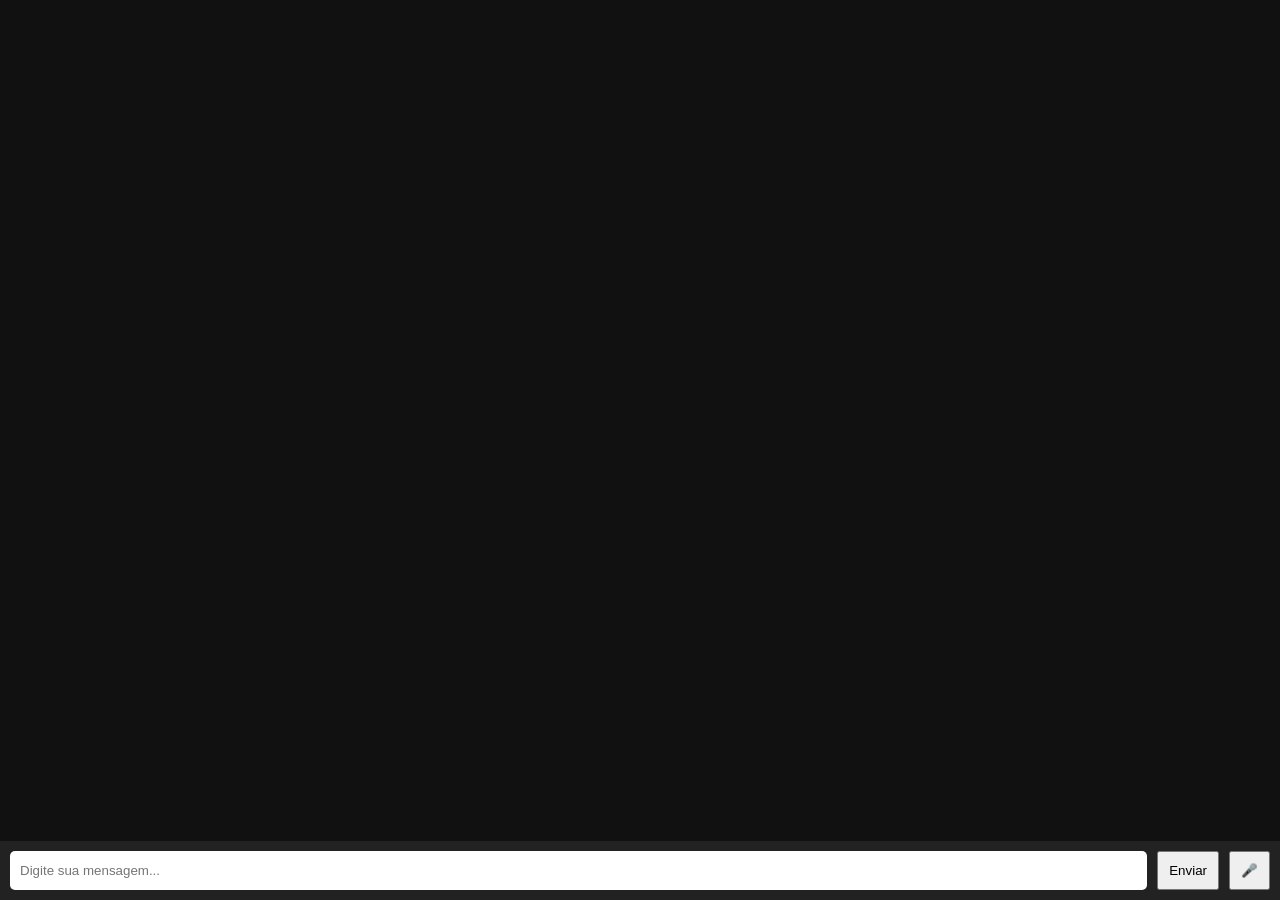
==== index.html @ 20d728d0 "Primeira versão da LIZA" ====
<!DOCTYPE html>
<html>
<head>
  <meta charset="UTF-8">
  <title>L.I.Z.A</title>

  <style>
    body {
      font-family: Arial;
      background: #111;
      color: white;
      margin: 0;
      display: flex;
      flex-direction: column;
      height: 100vh;
    }

    #chat {
      flex: 1;
      padding: 10px;
      overflow-y: auto;
    }

    .msg {
      margin: 10px 0;
    }

    .user {
      color: #4fc3f7;
    }

    .bot {
      color: #81c784;
    }

    #inputArea {
      display: flex;
      padding: 10px;
      background: #222;
    }

    input {
      flex: 1;
      padding: 10px;
      border: none;
      border-radius: 5px;
    }

    button {
      margin-left: 10px;
      padding: 10px;
      cursor: pointer;
    }
  </style>
</head>

<body>

<div id="chat"></div>

<div id="inputArea">
  <input id="msg" placeholder="Digite sua mensagem...">
  <button onclick="enviar()">Enviar</button>
  <button onclick="falar()">🎤</button>
</div>

<script>

const API_URL = "http://10.5.48.221:10000/chat";

async function enviar() {

  let msg = document.getElementById("msg").value;

  if (!msg) return;

  addMsg("Você", msg, "user");

  document.getElementById("msg").value = "";

  try {

    let res = await fetch(API_URL, {
      method: "POST",
      headers: {
        "Content-Type": "application/json"
      },
      body: JSON.stringify({ message: msg })
    });

    let data = await res.json();

    addMsg("L.I.Z.A", data.response, "bot");

    falarTexto(data.response);

  } catch (erro) {

    addMsg("ERRO", erro, "bot");

  }
}

function addMsg(nome, texto, classe) {
  let div = document.createElement("div");
  div.className = "msg " + classe;
  div.innerHTML = `<b>${nome}:</b> ${texto}`;
  document.getElementById("chat").appendChild(div);
}

function falarTexto(texto) {
  let speech = new SpeechSynthesisUtterance(texto);
  speech.lang = "pt-BR";
  speechSynthesis.speak(speech);
}

function falar() {

  let recognition = new (window.SpeechRecognition || window.webkitSpeechRecognition)();
  recognition.lang = "pt-BR";

  recognition.onresult = function(event) {
    document.getElementById("msg").value = event.results[0][0].transcript;
    enviar();
  };

  recognition.start();
}

</script>

</body>
</html>
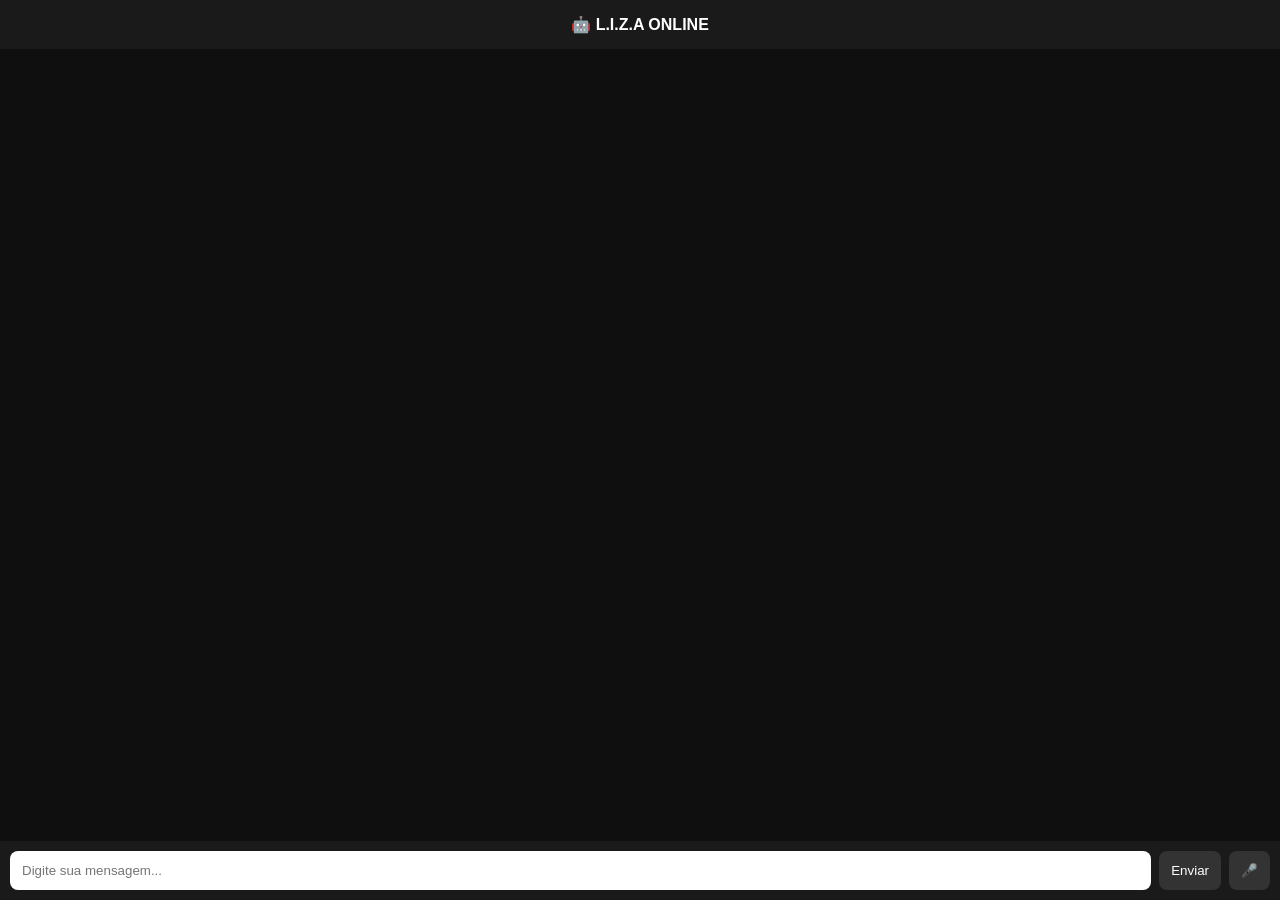
==== commit dfdc2079: "corrige frontend" ====
--- a/index.html
+++ b/index.html
@@ -1,60 +1,90 @@
 <!DOCTYPE html>
-<html>
+<html lang="pt-br">
 <head>
-  <meta charset="UTF-8">
-  <title>L.I.Z.A</title>
-
-  <style>
-    body {
-      font-family: Arial;
-      background: #111;
-      color: white;
-      margin: 0;
-      display: flex;
-      flex-direction: column;
-      height: 100vh;
-    }
-
-    #chat {
-      flex: 1;
-      padding: 10px;
-      overflow-y: auto;
-    }
-
-    .msg {
-      margin: 10px 0;
-    }
-
-    .user {
-      color: #4fc3f7;
-    }
-
-    .bot {
-      color: #81c784;
-    }
-
-    #inputArea {
-      display: flex;
-      padding: 10px;
-      background: #222;
-    }
-
-    input {
-      flex: 1;
-      padding: 10px;
-      border: none;
-      border-radius: 5px;
-    }
-
-    button {
-      margin-left: 10px;
-      padding: 10px;
-      cursor: pointer;
-    }
-  </style>
+<meta charset="UTF-8">
+<title>L.I.Z.A</title>
+
+<style>
+body {
+  margin: 0;
+  font-family: Arial;
+  background: #0f0f0f;
+  color: white;
+  display: flex;
+  flex-direction: column;
+  height: 100vh;
+}
+
+header {
+  padding: 15px;
+  background: #1a1a1a;
+  text-align: center;
+  font-weight: bold;
+}
+
+#chat {
+  flex: 1;
+  padding: 10px;
+  overflow-y: auto;
+}
+
+.msg {
+  max-width: 80%;
+  padding: 10px;
+  margin: 8px;
+  border-radius: 10px;
+  line-height: 1.4;
+  white-space: pre-wrap;
+}
+
+.user {
+  background: #1976d2;
+  margin-left: auto;
+}
+
+.bot {
+  background: #2e7d32;
+  margin-right: auto;
+}
+
+#inputArea {
+  display: flex;
+  padding: 10px;
+  background: #1a1a1a;
+}
+
+input {
+  flex: 1;
+  padding: 12px;
+  border: none;
+  border-radius: 8px;
+  outline: none;
+}
+
+button {
+  margin-left: 8px;
+  padding: 12px;
+  border: none;
+  border-radius: 8px;
+  cursor: pointer;
+  background: #333;
+  color: white;
+}
+
+button:hover {
+  background: #444;
+}
+
+.typing {
+  font-style: italic;
+  opacity: 0.6;
+}
+</style>
 </head>
 
 <body>
+
+<header>🤖 L.I.Z.A ONLINE</header>
 
 <div id="chat"></div>
 
@@ -66,66 +96,139 @@
 
 <script>
 
-const API_URL = "http://10.5.48.221:10000/chat";
+function addMsg(texto, classe) {
+
+  const div = document.createElement("div");
+
+  div.className = "msg " + classe;
+  div.textContent = texto;
+
+  document.getElementById("chat").appendChild(div);
+
+  document.getElementById("chat").scrollTop =
+    document.getElementById("chat").scrollHeight;
+}
+
+function typing() {
+
+  const div = document.createElement("div");
+
+  div.className = "msg bot typing";
+  div.id = "typing";
+
+  div.textContent = "L.I.Z.A está digitando...";
+
+  document.getElementById("chat").appendChild(div);
+}
+
+function removeTyping() {
+
+  const el = document.getElementById("typing");
+
+  if (el) {
+    el.remove();
+  }
+}
 
 async function enviar() {
 
-  let msg = document.getElementById("msg").value;
+  let msg = document.getElementById("msg").value.trim();
 
   if (!msg) return;
 
-  addMsg("Você", msg, "user");
+  addMsg("Você: " + msg, "user");
 
   document.getElementById("msg").value = "";
 
+  typing();
+
   try {
 
-    let res = await fetch(API_URL, {
+    let res = await fetch("/chat", {
       method: "POST",
       headers: {
         "Content-Type": "application/json"
       },
-      body: JSON.stringify({ message: msg })
+      body: JSON.stringify({
+        message: msg
+      })
     });
 
     let data = await res.json();
 
-    addMsg("L.I.Z.A", data.response, "bot");
-
-    falarTexto(data.response);
-
-  } catch (erro) {
-
-    addMsg("ERRO", erro, "bot");
-
-  }
-}
-
-function addMsg(nome, texto, classe) {
-  let div = document.createElement("div");
-  div.className = "msg " + classe;
-  div.innerHTML = `<b>${nome}:</b> ${texto}`;
-  document.getElementById("chat").appendChild(div);
+    removeTyping();
+
+    addMsg("L.I.Z.A: " + data.text, "bot");
+
+    falarTexto(data.text);
+
+  } catch (e) {
+
+    removeTyping();
+
+    addMsg("ERRO: " + e.message, "bot");
+  }
 }
 
 function falarTexto(texto) {
+
+  speechSynthesis.cancel();
+
   let speech = new SpeechSynthesisUtterance(texto);
+
   speech.lang = "pt-BR";
+  speech.rate = 1;
+  speech.pitch = 1.1;
+  speech.volume = 1;
+
+  let voices = speechSynthesis.getVoices();
+
+  let vozPt = voices.find(v =>
+    v.lang.toLowerCase().includes("pt")
+  );
+
+  if (vozPt) {
+    speech.voice = vozPt;
+  }
+
   speechSynthesis.speak(speech);
 }
 
 function falar() {
 
-  let recognition = new (window.SpeechRecognition || window.webkitSpeechRecognition)();
-  recognition.lang = "pt-BR";
-
-  recognition.onresult = function(event) {
-    document.getElementById("msg").value = event.results[0][0].transcript;
+  const SpeechRecognition =
+    window.SpeechRecognition ||
+    window.webkitSpeechRecognition;
+
+  if (!SpeechRecognition) {
+    alert("Seu navegador não suporta reconhecimento de voz.");
+    return;
+  }
+
+  let rec = new SpeechRecognition();
+
+  rec.lang = "pt-BR";
+
+  rec.onresult = function(event) {
+
+    document.getElementById("msg").value =
+      event.results[0][0].transcript;
+
     enviar();
   };
 
-  recognition.start();
-}
+  rec.start();
+}
+
+window.speechSynthesis.onvoiceschanged = () => {
+  speechSynthesis.getVoices();
+};
+
+document.getElementById("msg").addEventListener("keydown", function(event) {
+  if (event.key === "Enter") {
+    enviar();
+  }
+});
 
 </script>
 
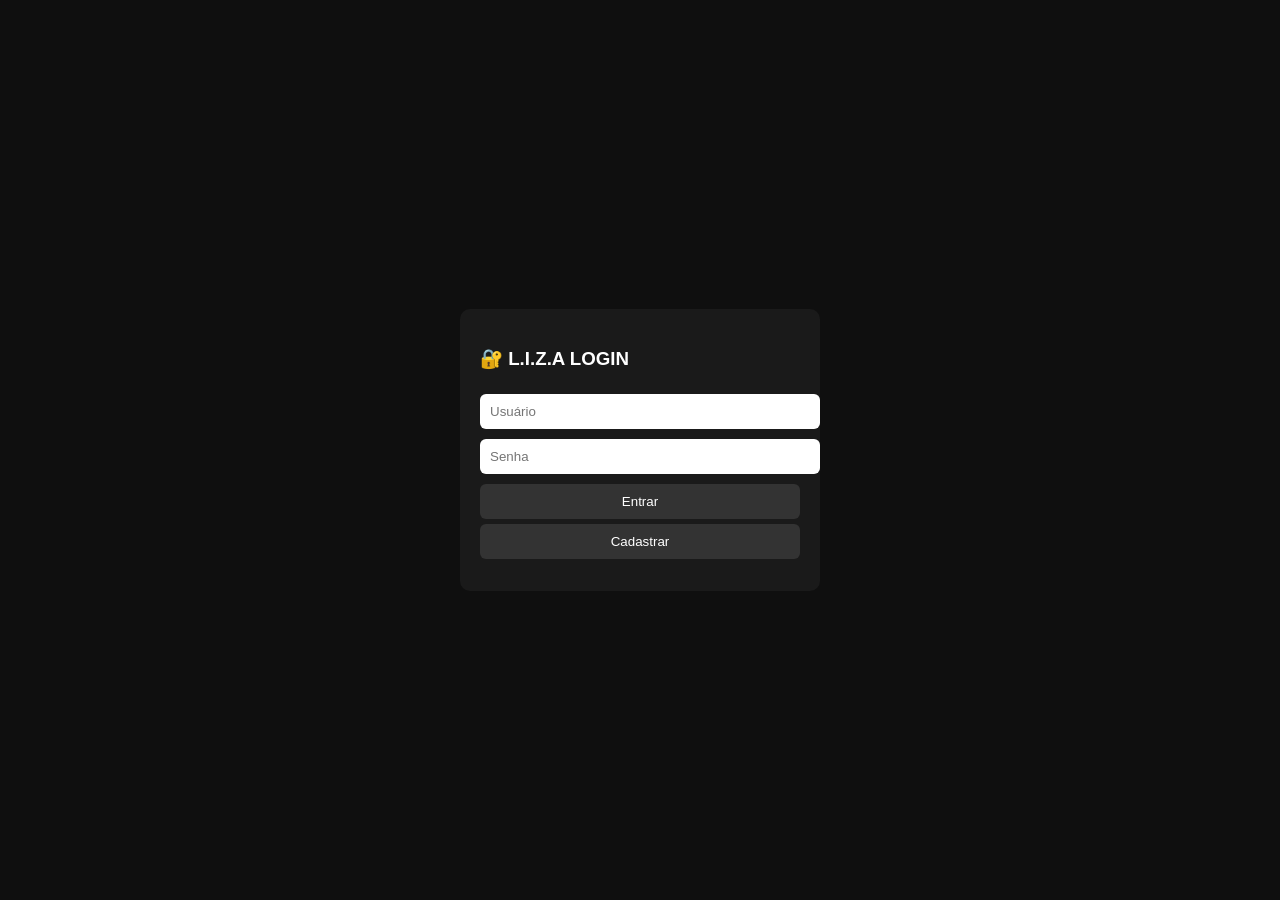
==== commit 658c92ab: "Atualizacao login LIZA" ====
--- a/index.html
+++ b/index.html
@@ -2,7 +2,7 @@
 <html lang="pt-br">
 <head>
 <meta charset="UTF-8">
-<title>L.I.Z.A</title>
+<title>L.I.Z.A ELITE</title>
 
 <style>
 body {
@@ -10,30 +10,71 @@
   font-family: Arial;
   background: #0f0f0f;
   color: white;
+  height: 100vh;
   display: flex;
+  justify-content: center;
+  align-items: center;
+}
+
+/* LOGIN */
+#loginBox {
+  background: #1a1a1a;
+  padding: 20px;
+  border-radius: 10px;
+  width: 320px;
+}
+
+input {
+  width: 100%;
+  padding: 10px;
+  margin: 5px 0;
+  border-radius: 6px;
+  border: none;
+  outline: none;
+}
+
+button {
+  width: 100%;
+  padding: 10px;
+  margin-top: 5px;
+  border: none;
+  border-radius: 6px;
+  cursor: pointer;
+  background: #333;
+  color: white;
+}
+
+button:hover {
+  background: #444;
+}
+
+/* CHAT */
+#chatBox {
+  display: none;
+  width: 100%;
+  height: 100vh;
   flex-direction: column;
-  height: 100vh;
 }
 
 header {
   padding: 15px;
   background: #1a1a1a;
-  text-align: center;
-  font-weight: bold;
+  display: flex;
+  justify-content: space-between;
+  align-items: center;
 }
 
 #chat {
   flex: 1;
-  padding: 10px;
   overflow-y: auto;
+  padding: 10px;
 }
 
 .msg {
+  padding: 10px;
+  margin: 5px;
+  border-radius: 10px;
   max-width: 80%;
-  padding: 10px;
-  margin: 8px;
-  border-radius: 10px;
-  line-height: 1.4;
   white-space: pre-wrap;
 }
 
@@ -44,7 +85,6 @@
 
 .bot {
   background: #2e7d32;
-  margin-right: auto;
 }
 
 #inputArea {
@@ -53,182 +93,172 @@
   background: #1a1a1a;
 }
 
-input {
+#msg {
   flex: 1;
-  padding: 12px;
+  padding: 10px;
   border: none;
-  border-radius: 8px;
+  border-radius: 6px;
   outline: none;
 }
 
-button {
+.sendBtn {
   margin-left: 8px;
-  padding: 12px;
-  border: none;
-  border-radius: 8px;
-  cursor: pointer;
-  background: #333;
-  color: white;
-}
-
-button:hover {
-  background: #444;
-}
-
-.typing {
-  font-style: italic;
-  opacity: 0.6;
+  width: 100px;
+}
+
+#status {
+  font-size: 12px;
+  opacity: 0.7;
 }
 </style>
 </head>
 
 <body>
 
-<header>🤖 L.I.Z.A ONLINE</header>
-
-<div id="chat"></div>
-
-<div id="inputArea">
-  <input id="msg" placeholder="Digite sua mensagem...">
-  <button onclick="enviar()">Enviar</button>
-  <button onclick="falar()">🎤</button>
+<!-- LOGIN -->
+<div id="loginBox">
+  <h3>🔐 L.I.Z.A LOGIN</h3>
+
+  <input id="usuario" placeholder="Usuário">
+  <input id="senha" type="password" placeholder="Senha">
+
+  <button onclick="login()">Entrar</button>
+  <button onclick="register()">Cadastrar</button>
+
+  <p id="status"></p>
 </div>
 
+<!-- CHAT -->
+<div id="chatBox">
+
+  <header>
+    🤖 L.I.Z.A ELITE
+    <button onclick="logout()" style="width:auto;padding:8px;">Sair</button>
+  </header>
+
+  <div id="chat"></div>
+
+  <div id="inputArea">
+    <input id="msg" placeholder="Digite sua mensagem...">
+    <button class="sendBtn" onclick="enviar()">Enviar</button>
+  </div>
+
+</div>
+
 <script>
 
-function addMsg(texto, classe) {
-
-  const div = document.createElement("div");
-
-  div.className = "msg " + classe;
-  div.textContent = texto;
-
-  document.getElementById("chat").appendChild(div);
-
-  document.getElementById("chat").scrollTop =
-    document.getElementById("chat").scrollHeight;
-}
-
-function typing() {
-
-  const div = document.createElement("div");
-
-  div.className = "msg bot typing";
-  div.id = "typing";
-
-  div.textContent = "L.I.Z.A está digitando...";
-
-  document.getElementById("chat").appendChild(div);
-}
-
-function removeTyping() {
-
-  const el = document.getElementById("typing");
-
-  if (el) {
-    el.remove();
-  }
-}
-
+let logado = localStorage.getItem("logado") === "true";
+
+/* INIT */
+window.onload = () => {
+  if (logado) {
+    document.getElementById("loginBox").style.display = "none";
+    document.getElementById("chatBox").style.display = "flex";
+  }
+};
+
+/* STATUS */
+function setStatus(msg) {
+  document.getElementById("status").innerText = msg;
+}
+
+/* REGISTER */
+async function register() {
+
+  let usuario = document.getElementById("usuario").value;
+  let senha = document.getElementById("senha").value;
+
+  let res = await fetch("/register", {
+    method: "POST",
+    headers: {"Content-Type": "application/json"},
+    body: JSON.stringify({usuario, senha})
+  });
+
+  let data = await res.json();
+  setStatus(data.message);
+}
+
+/* LOGIN */
+async function login() {
+
+  let usuario = document.getElementById("usuario").value;
+  let senha = document.getElementById("senha").value;
+
+  let res = await fetch("/login", {
+    method: "POST",
+    headers: {"Content-Type": "application/json"},
+    body: JSON.stringify({usuario, senha})
+  });
+
+  let data = await res.json();
+
+  if (data.success) {
+
+    logado = true;
+    localStorage.setItem("logado", "true");
+    localStorage.setItem("usuario", usuario);
+
+    document.getElementById("loginBox").style.display = "none";
+    document.getElementById("chatBox").style.display = "flex";
+
+  } else {
+    setStatus(data.message);
+  }
+}
+
+/* LOGOUT */
+function logout() {
+  localStorage.removeItem("logado");
+  localStorage.removeItem("usuario");
+  location.reload();
+}
+
+/* CHAT */
 async function enviar() {
 
-  let msg = document.getElementById("msg").value.trim();
-
+  if (!logado) return;
+
+  let msg = document.getElementById("msg").value;
   if (!msg) return;
 
-  addMsg("Você: " + msg, "user");
-
+  addMsg(msg, "user");
   document.getElementById("msg").value = "";
-
-  typing();
 
   try {
 
     let res = await fetch("/chat", {
       method: "POST",
-      headers: {
-        "Content-Type": "application/json"
-      },
+      headers: {"Content-Type": "application/json"},
       body: JSON.stringify({
-        message: msg
+        message: msg,
+        usuario: localStorage.getItem("usuario")
       })
     });
 
     let data = await res.json();
-
-    removeTyping();
-
-    addMsg("L.I.Z.A: " + data.text, "bot");
-
-    falarTexto(data.text);
+    addMsg(data.text, "bot");
 
   } catch (e) {
-
-    removeTyping();
-
-    addMsg("ERRO: " + e.message, "bot");
-  }
-}
-
-function falarTexto(texto) {
-
-  speechSynthesis.cancel();
-
-  let speech = new SpeechSynthesisUtterance(texto);
-
-  speech.lang = "pt-BR";
-  speech.rate = 1;
-  speech.pitch = 1.1;
-  speech.volume = 1;
-
-  let voices = speechSynthesis.getVoices();
-
-  let vozPt = voices.find(v =>
-    v.lang.toLowerCase().includes("pt")
-  );
-
-  if (vozPt) {
-    speech.voice = vozPt;
-  }
-
-  speechSynthesis.speak(speech);
-}
-
-function falar() {
-
-  const SpeechRecognition =
-    window.SpeechRecognition ||
-    window.webkitSpeechRecognition;
-
-  if (!SpeechRecognition) {
-    alert("Seu navegador não suporta reconhecimento de voz.");
-    return;
-  }
-
-  let rec = new SpeechRecognition();
-
-  rec.lang = "pt-BR";
-
-  rec.onresult = function(event) {
-
-    document.getElementById("msg").value =
-      event.results[0][0].transcript;
-
+    addMsg("Erro: " + e.message, "bot");
+  }
+}
+
+/* ENTER TO SEND */
+document.getElementById("msg").addEventListener("keypress", function(e) {
+  if (e.key === "Enter") {
     enviar();
-  };
-
-  rec.start();
-}
-
-window.speechSynthesis.onvoiceschanged = () => {
-  speechSynthesis.getVoices();
-};
-
-document.getElementById("msg").addEventListener("keydown", function(event) {
-  if (event.key === "Enter") {
-    enviar();
   }
 });
+
+/* ADD MESSAGE */
+function addMsg(text, type) {
+  let div = document.createElement("div");
+  div.className = "msg " + type;
+  div.innerText = text;
+
+  document.getElementById("chat").appendChild(div);
+  document.getElementById("chat").scrollTop = document.getElementById("chat").scrollHeight;
+}
 
 </script>
 
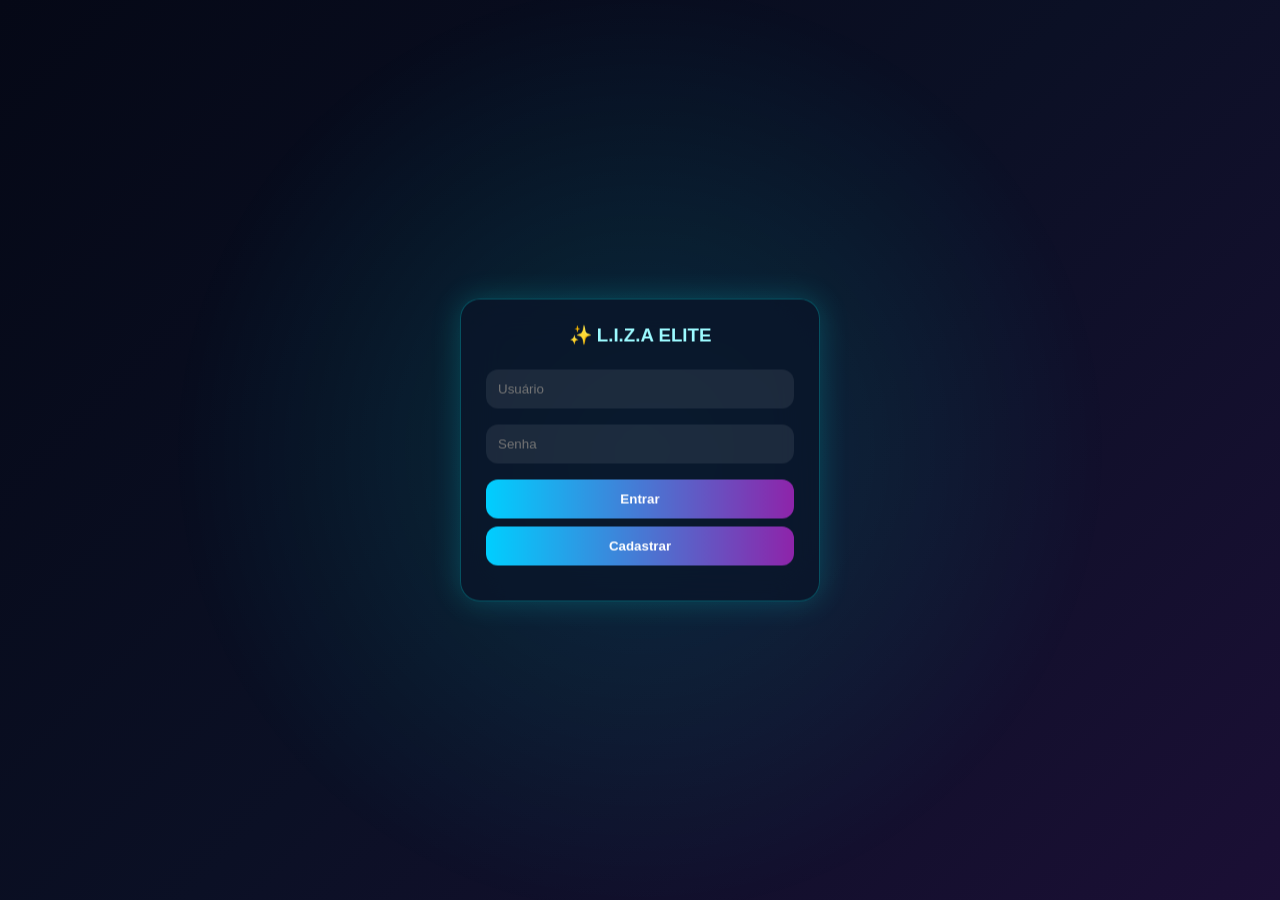
==== commit 4d4fd916: "Nova interface LIZA V2" ====
--- a/index.html
+++ b/index.html
@@ -2,264 +2,333 @@
 <html lang="pt-br">
 <head>
 <meta charset="UTF-8">
-<title>L.I.Z.A ELITE</title>
+<meta name="viewport" content="width=device-width, initial-scale=1.0">
+<title>L.I.Z.A ELITE V2</title>
 
 <style>
-body {
-  margin: 0;
-  font-family: Arial;
-  background: #0f0f0f;
-  color: white;
-  height: 100vh;
-  display: flex;
-  justify-content: center;
-  align-items: center;
-}
-
-/* LOGIN */
-#loginBox {
-  background: #1a1a1a;
-  padding: 20px;
-  border-radius: 10px;
-  width: 320px;
-}
-
-input {
-  width: 100%;
-  padding: 10px;
-  margin: 5px 0;
-  border-radius: 6px;
-  border: none;
-  outline: none;
-}
-
-button {
-  width: 100%;
-  padding: 10px;
-  margin-top: 5px;
-  border: none;
-  border-radius: 6px;
-  cursor: pointer;
-  background: #333;
-  color: white;
-}
-
-button:hover {
-  background: #444;
-}
-
-/* CHAT */
-#chatBox {
-  display: none;
-  width: 100%;
-  height: 100vh;
-  flex-direction: column;
-}
-
-header {
-  padding: 15px;
-  background: #1a1a1a;
-  display: flex;
-  justify-content: space-between;
-  align-items: center;
-}
-
-#chat {
-  flex: 1;
-  overflow-y: auto;
-  padding: 10px;
-}
-
-.msg {
-  padding: 10px;
-  margin: 5px;
-  border-radius: 10px;
-  max-width: 80%;
-  white-space: pre-wrap;
-}
-
-.user {
-  background: #1976d2;
-  margin-left: auto;
-}
-
-.bot {
-  background: #2e7d32;
-}
-
-#inputArea {
-  display: flex;
-  padding: 10px;
-  background: #1a1a1a;
-}
-
-#msg {
-  flex: 1;
-  padding: 10px;
-  border: none;
-  border-radius: 6px;
-  outline: none;
-}
-
-.sendBtn {
-  margin-left: 8px;
-  width: 100px;
-}
-
-#status {
-  font-size: 12px;
-  opacity: 0.7;
-}
+*{margin:0;padding:0;box-sizing:border-box}
+
+body{
+font-family:Arial,sans-serif;
+height:100vh;
+background:linear-gradient(135deg,#050816,#0b1025,#1b0f35);
+color:white;
+overflow:hidden;
+}
+
+body::before{
+content:"";
+position:fixed;
+inset:0;
+background:radial-gradient(circle at center,rgba(0,255,255,.12),transparent 60%);
+animation:pulse 6s infinite;
+pointer-events:none;
+}
+
+@keyframes pulse{
+50%{transform:scale(1.15)}
+}
+
+#loginBox{
+width:360px;
+background:rgba(10,20,40,.75);
+backdrop-filter:blur(20px);
+padding:25px;
+border-radius:20px;
+border:1px solid rgba(0,255,255,.25);
+box-shadow:0 0 30px rgba(0,255,255,.2);
+position:absolute;
+left:50%;
+top:50%;
+transform:translate(-50%,-50%);
+}
+
+h3{text-align:center;margin-bottom:15px;color:#9cfaff}
+
+input{
+width:100%;
+padding:12px;
+margin:8px 0;
+border:none;
+outline:none;
+border-radius:12px;
+background:rgba(255,255,255,.08);
+color:white;
+}
+
+button{
+cursor:pointer;
+border:none;
+border-radius:12px;
+padding:12px;
+color:white;
+font-weight:bold;
+background:linear-gradient(90deg,#00cfff,#8e24aa);
+}
+
+#loginBox button{
+width:100%;
+margin-top:8px;
+}
+
+#chatBox{
+display:none;
+height:100vh;
+flex-direction:column;
+}
+
+header{
+height:75px;
+display:flex;
+align-items:center;
+justify-content:space-between;
+padding:0 20px;
+background:rgba(10,15,30,.8);
+backdrop-filter:blur(15px);
+border-bottom:1px solid rgba(0,255,255,.2);
+}
+
+.logo{
+display:flex;
+align-items:center;
+gap:15px;
+}
+
+.avatar{
+width:50px;
+height:50px;
+border-radius:50%;
+background:linear-gradient(135deg,#00e5ff,#9c27b0);
+display:flex;
+align-items:center;
+justify-content:center;
+font-size:24px;
+box-shadow:0 0 20px rgba(0,255,255,.4);
+}
+
+#chat{
+flex:1;
+overflow-y:auto;
+padding:20px;
+display:flex;
+flex-direction:column;
+}
+
+.msg{
+max-width:75%;
+padding:14px;
+margin:8px 0;
+border-radius:18px;
+white-space:pre-wrap;
+}
+
+.user{
+margin-left:auto;
+background:linear-gradient(135deg,#00bcd4,#7b1fa2);
+}
+
+.bot{
+background:rgba(255,255,255,.08);
+border:1px solid rgba(0,255,255,.2);
+}
+
+#inputArea{
+display:flex;
+gap:10px;
+padding:15px;
+background:rgba(10,15,30,.85);
+}
+
+#msg{
+margin:0;
+flex:1;
+}
+
+.sendBtn{
+width:120px;
+}
+
+.micBtn{
+width:60px;
+font-size:22px;
+}
+
+#status{
+margin-top:10px;
+text-align:center;
+color:#9cfaff;
+}
+
+::-webkit-scrollbar{width:8px}
+::-webkit-scrollbar-thumb{background:#00cfff;border-radius:20px}
 </style>
 </head>
-
 <body>
 
-<!-- LOGIN -->
 <div id="loginBox">
-  <h3>🔐 L.I.Z.A LOGIN</h3>
-
-  <input id="usuario" placeholder="Usuário">
-  <input id="senha" type="password" placeholder="Senha">
-
-  <button onclick="login()">Entrar</button>
-  <button onclick="register()">Cadastrar</button>
-
-  <p id="status"></p>
-</div>
-
-<!-- CHAT -->
+<h3>✨ L.I.Z.A ELITE</h3>
+
+<input id="usuario" placeholder="Usuário">
+<input id="senha" type="password" placeholder="Senha">
+
+<button onclick="login()">Entrar</button>
+<button onclick="register()">Cadastrar</button>
+
+<p id="status"></p>
+</div>
+
 <div id="chatBox">
 
-  <header>
-    🤖 L.I.Z.A ELITE
-    <button onclick="logout()" style="width:auto;padding:8px;">Sair</button>
-  </header>
-
-  <div id="chat"></div>
-
-  <div id="inputArea">
-    <input id="msg" placeholder="Digite sua mensagem...">
-    <button class="sendBtn" onclick="enviar()">Enviar</button>
-  </div>
+<header>
+<div class="logo">
+<div class="avatar">🤖</div>
+<div>
+<div><strong>L.I.Z.A ELITE</strong></div>
+<div style="font-size:12px;color:#9cfaff;">Assistente Inteligente</div>
+</div>
+</div>
+
+<button onclick="logout()" style="width:auto;">Sair</button>
+</header>
+
+<div id="chat"></div>
+
+<div id="inputArea">
+<button class="micBtn" onclick="microfone()">🎤</button>
+<input id="msg" placeholder="Digite sua mensagem...">
+<button class="sendBtn" onclick="enviar()">Enviar</button>
+</div>
 
 </div>
 
 <script>
-
 let logado = localStorage.getItem("logado") === "true";
 
-/* INIT */
 window.onload = () => {
-  if (logado) {
-    document.getElementById("loginBox").style.display = "none";
-    document.getElementById("chatBox").style.display = "flex";
-  }
+if(logado){
+document.getElementById("loginBox").style.display="none";
+document.getElementById("chatBox").style.display="flex";
+}
 };
 
-/* STATUS */
-function setStatus(msg) {
-  document.getElementById("status").innerText = msg;
-}
-
-/* REGISTER */
-async function register() {
-
-  let usuario = document.getElementById("usuario").value;
-  let senha = document.getElementById("senha").value;
-
-  let res = await fetch("/register", {
-    method: "POST",
-    headers: {"Content-Type": "application/json"},
-    body: JSON.stringify({usuario, senha})
-  });
-
-  let data = await res.json();
-  setStatus(data.message);
-}
-
-/* LOGIN */
-async function login() {
-
-  let usuario = document.getElementById("usuario").value;
-  let senha = document.getElementById("senha").value;
-
-  let res = await fetch("/login", {
-    method: "POST",
-    headers: {"Content-Type": "application/json"},
-    body: JSON.stringify({usuario, senha})
-  });
-
-  let data = await res.json();
-
-  if (data.success) {
-
-    logado = true;
-    localStorage.setItem("logado", "true");
-    localStorage.setItem("usuario", usuario);
-
-    document.getElementById("loginBox").style.display = "none";
-    document.getElementById("chatBox").style.display = "flex";
-
-  } else {
-    setStatus(data.message);
-  }
-}
-
-/* LOGOUT */
-function logout() {
-  localStorage.removeItem("logado");
-  localStorage.removeItem("usuario");
-  location.reload();
-}
-
-/* CHAT */
-async function enviar() {
-
-  if (!logado) return;
-
-  let msg = document.getElementById("msg").value;
-  if (!msg) return;
-
-  addMsg(msg, "user");
-  document.getElementById("msg").value = "";
-
-  try {
-
-    let res = await fetch("/chat", {
-      method: "POST",
-      headers: {"Content-Type": "application/json"},
-      body: JSON.stringify({
-        message: msg,
-        usuario: localStorage.getItem("usuario")
-      })
-    });
-
-    let data = await res.json();
-    addMsg(data.text, "bot");
-
-  } catch (e) {
-    addMsg("Erro: " + e.message, "bot");
-  }
-}
-
-/* ENTER TO SEND */
-document.getElementById("msg").addEventListener("keypress", function(e) {
-  if (e.key === "Enter") {
-    enviar();
-  }
+function setStatus(msg){
+document.getElementById("status").innerText=msg;
+}
+
+async function register(){
+let usuario=document.getElementById("usuario").value;
+let senha=document.getElementById("senha").value;
+
+let res=await fetch("/register",{
+method:"POST",
+headers:{"Content-Type":"application/json"},
+body:JSON.stringify({usuario,senha})
 });
 
-/* ADD MESSAGE */
-function addMsg(text, type) {
-  let div = document.createElement("div");
-  div.className = "msg " + type;
-  div.innerText = text;
-
-  document.getElementById("chat").appendChild(div);
-  document.getElementById("chat").scrollTop = document.getElementById("chat").scrollHeight;
-}
-
+let data=await res.json();
+setStatus(data.message);
+}
+
+async function login(){
+let usuario=document.getElementById("usuario").value;
+let senha=document.getElementById("senha").value;
+
+let res=await fetch("/login",{
+method:"POST",
+headers:{"Content-Type":"application/json"},
+body:JSON.stringify({usuario,senha})
+});
+
+let data=await res.json();
+
+if(data.success){
+logado=true;
+localStorage.setItem("logado","true");
+localStorage.setItem("usuario",usuario);
+
+document.getElementById("loginBox").style.display="none";
+document.getElementById("chatBox").style.display="flex";
+}else{
+setStatus(data.message);
+}
+}
+
+function logout(){
+localStorage.removeItem("logado");
+localStorage.removeItem("usuario");
+location.reload();
+}
+
+async function enviar(){
+
+if(!logado) return;
+
+let msg=document.getElementById("msg").value;
+
+if(!msg) return;
+
+addMsg(msg,"user");
+
+document.getElementById("msg").value="";
+
+try{
+
+let res=await fetch("/chat",{
+method:"POST",
+headers:{"Content-Type":"application/json"},
+body:JSON.stringify({
+message:msg,
+usuario:localStorage.getItem("usuario")
+})
+});
+
+let data=await res.json();
+
+addMsg(data.text,"bot");
+
+}catch(e){
+addMsg("Erro: "+e.message,"bot");
+}
+}
+
+function microfone(){
+
+const reconhecimento =
+new (window.SpeechRecognition ||
+window.webkitSpeechRecognition)();
+
+reconhecimento.lang="pt-BR";
+
+reconhecimento.onresult=function(event){
+
+document.getElementById("msg").value =
+event.results[0][0].transcript;
+
+enviar();
+};
+
+reconhecimento.start();
+}
+
+document.addEventListener("keypress",function(e){
+if(e.key==="Enter"){
+enviar();
+}
+});
+
+function addMsg(text,type){
+
+let div=document.createElement("div");
+
+div.className="msg "+type;
+
+div.innerText=text;
+
+document.getElementById("chat").appendChild(div);
+
+document.getElementById("chat").scrollTop =
+document.getElementById("chat").scrollHeight;
+}
 </script>
 
 </body>
